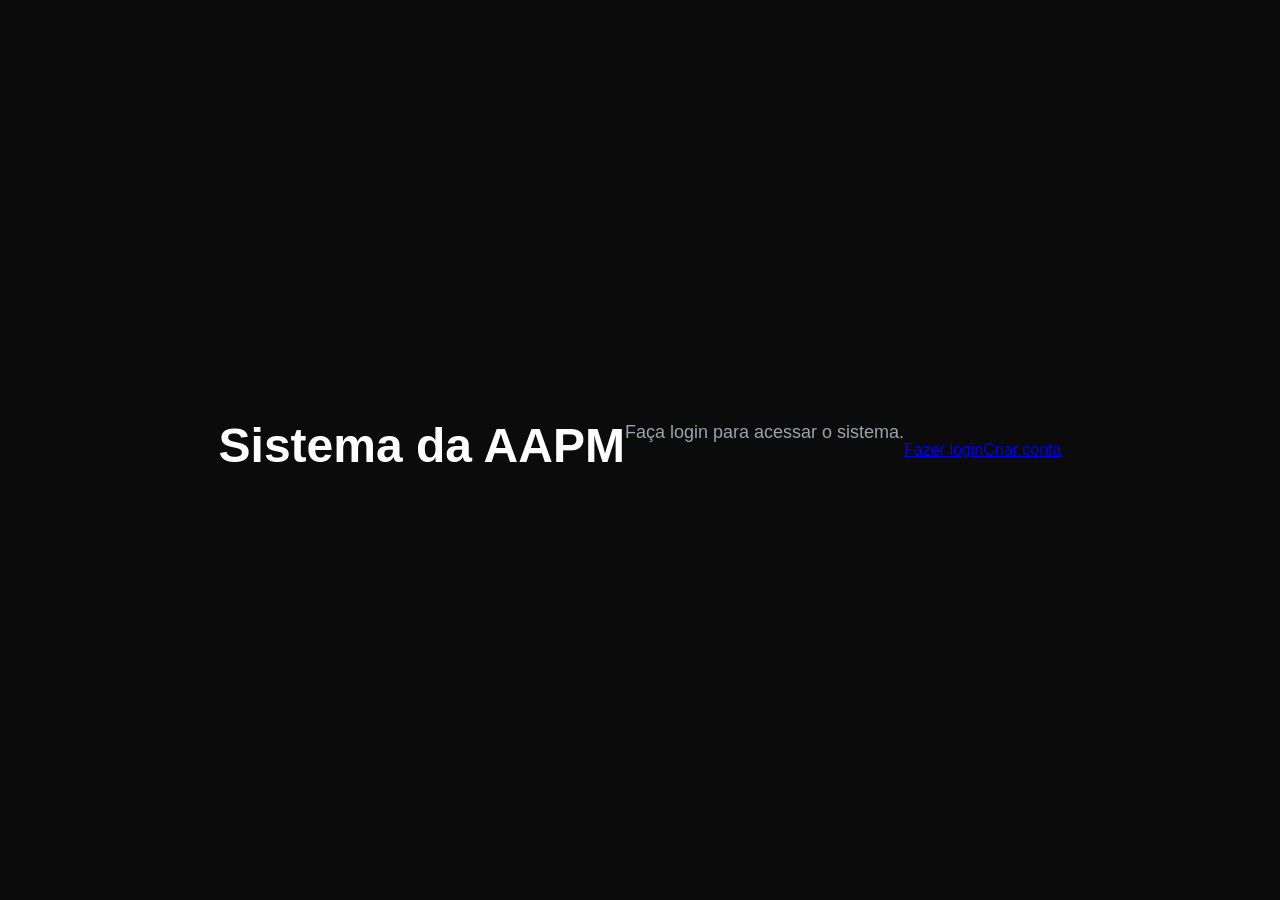
==== app/templates/index.html @ 43885fb9 "feat: refactor user management and update templates for authentication and product handling" ====
<!DOCTYPE html>
<html lang="pt-br">
<head>
    <meta charset="UTF-8">
    <meta name="viewport" content="width=device-width, initial-scale=1.0">
    <title>Bem-vindo - AAPM</title>
    <link rel="stylesheet" href="tela_login.css">
</head>
<body>
    <h1>Sistema da AAPM</h1>
    <p>Faça login para acessar o sistema.</p>

    <a href="/auth/login">Fazer login</a>
    <br><br>
    <a href="/auth/cadastro">Criar conta</a>
</body>
</html>
---- app/templates/tela_login.css ----
/* RESET */
* {
    margin: 0;
    padding: 0;
    box-sizing: border-box;
}

/* BODY */
body {
    height: 100vh;
    display: flex;
    justify-content: center;
    align-items: center;
    font-family: Arial, Helvetica, sans-serif;
    background: #0b0b0b;
    color: white;
}

/* CONTAINER */
.login-container {
    width: 400px;
    background: #171717;
    border: 1px solid #242424;
    border-radius: 14px;
    padding: 40px 35px;
    box-shadow: 0 0 30px rgba(0, 0, 0, 0.5);
    text-align: center;
}

/* IMAGEM */
.logo-img {
    width: 90px;
    height: 90px;
    object-fit: cover;
    border-radius: 50%;
    background: #FDE68A;
    padding: 10px;
    margin-bottom: 25px;
}

/* TITULO */
h1 {
    font-size: 48px;
    margin-bottom: 10px;
}

/* TEXTO */
p {
    color: #9ca3af;
    margin-bottom: 35px;
    font-size: 18px;
}

/* INPUT GROUP */
.input-group {
    margin-bottom: 25px;
    text-align: left;
}

/* LABEL */
.input-group label {
    display: block;
    margin-bottom: 10px;
    font-weight: bold;
}

/* INPUT */
.input-group input {
    width: 100%;
    padding: 16px;
    border-radius: 10px;
    border: 1px solid #2c2c2c;
    background: transparent;
    color: white;
    font-size: 16px;
    outline: none;
    transition: 0.3s;
}

.input-group input::placeholder {
    color: #9ca3af;
}

.input-group input:focus {
    border-color: #FDE68A;
    box-shadow: 0 0 10px rgba(253, 230, 138, 0.3);
}

/* BOTÃO */
.login-btn {
    width: 100%;
    padding: 16px;
    border: none;
    border-radius: 10px;
    background: #FDE68A;
    color: #111;
    font-size: 20px;
    font-weight: bold;
    cursor: pointer;
    transition: 0.3s;
    text-decoration: none;
    display: block;
    margin-top: 10px;
}

.login-btn:hover {
    background: #fcd34d;
    transform: translateY(-2px);
}

/* LINK */
.forgot {
    display: block;
    margin-top: 30px;
    color: #9ca3af;
    text-decoration: none;
    transition: 0.3s;
}

.forgot:hover {
    color: #FDE68A;
}

/* TEXTO FINAL */
.footer-text {
    margin-top: 30px;
    color: #9ca3af;
    font-size: 14px;
}
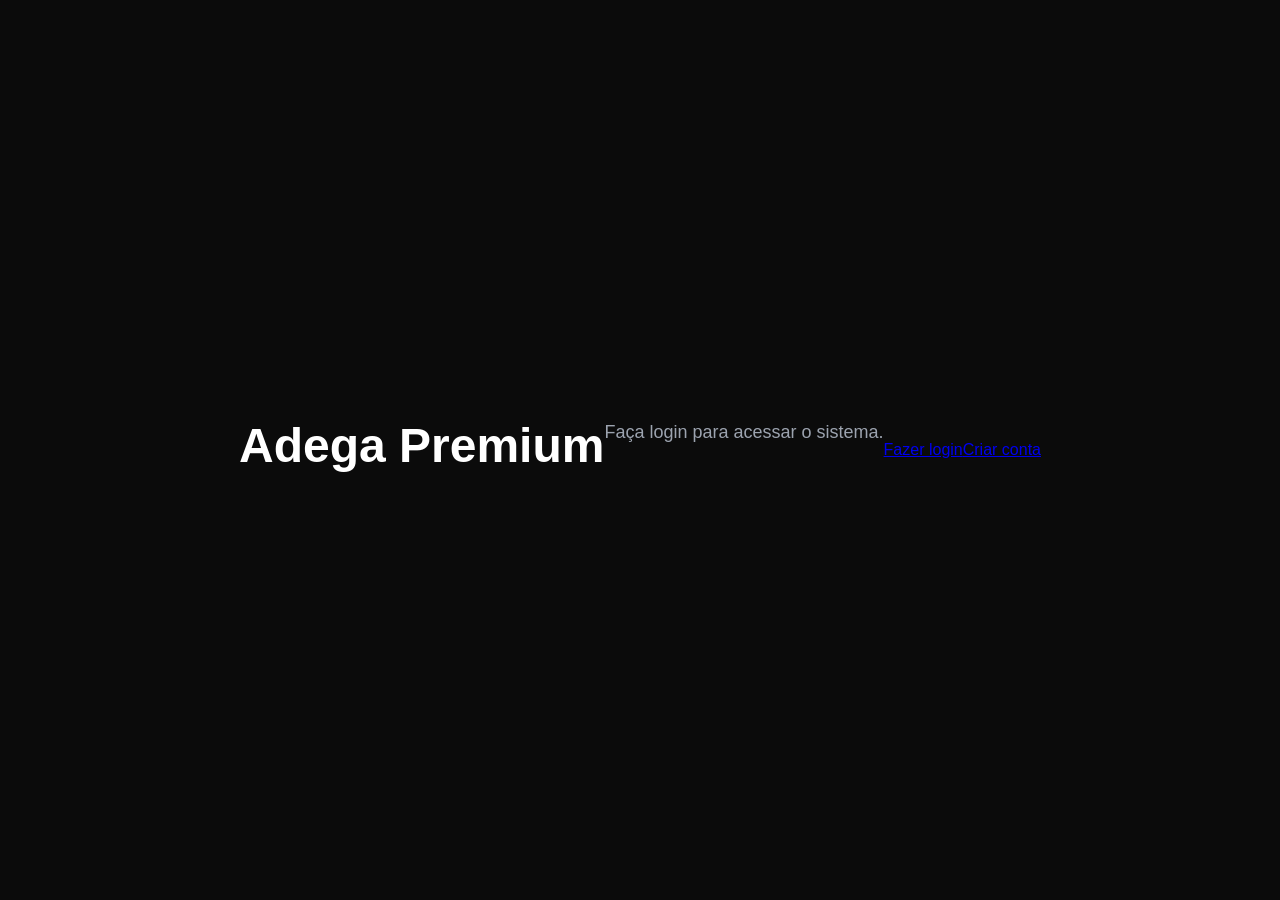
==== commit b6a4798c: "fix: update title and heading in index.html to reflect correct branding" ====
--- a/app/templates/index.html
+++ b/app/templates/index.html
@@ -3,11 +3,11 @@
 <head>
     <meta charset="UTF-8">
     <meta name="viewport" content="width=device-width, initial-scale=1.0">
-    <title>Bem-vindo - AAPM</title>
+    <title><h1>Adega Premium</h1></title>
     <link rel="stylesheet" href="tela_login.css">
 </head>
 <body>
-    <h1>Sistema da AAPM</h1>
+    <h1><h1>Adega Premium</h1></h1>
     <p>Faça login para acessar o sistema.</p>
 
     <a href="/auth/login">Fazer login</a>
